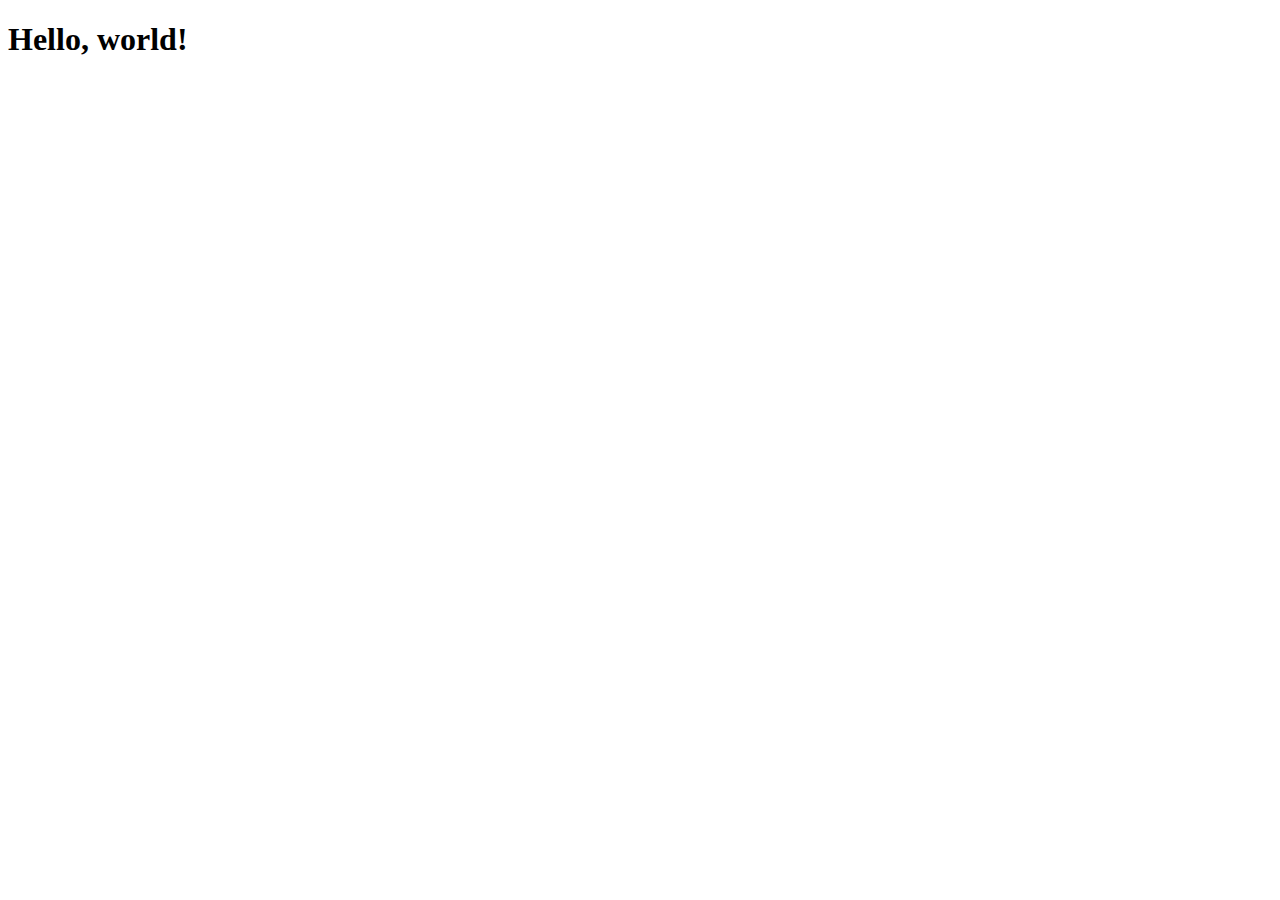
==== index.html @ c6c07dca "Adding index.html and style.css" ====
<!doctype html>
<html lang="en">
  <head>
    <meta charset="utf-8">
    <meta name="viewport" content="width=device-width, initial-scale=1">
    <title>Bootstrap demo</title>
    <link href="https://cdn.jsdelivr.net/npm/bootstrap@5.2.2/dist/css/bootstrap.min.css" rel="stylesheet" integrity="sha384-Zenh87qX5JnK2Jl0vWa8Ck2rdkQ2Bzep5IDxbcnCeuOxjzrPF/et3URy9Bv1WTRi" crossorigin="anonymous">
  </head>
  <body>
    <h1>Hello, world!</h1>
    <script src="https://cdn.jsdelivr.net/npm/bootstrap@5.2.2/dist/js/bootstrap.bundle.min.js" integrity="sha384-OERcA2EqjJCMA+/3y+gxIOqMEjwtxJY7qPCqsdltbNJuaOe923+mo//f6V8Qbsw3" crossorigin="anonymous"></script>
  </body>
</html>
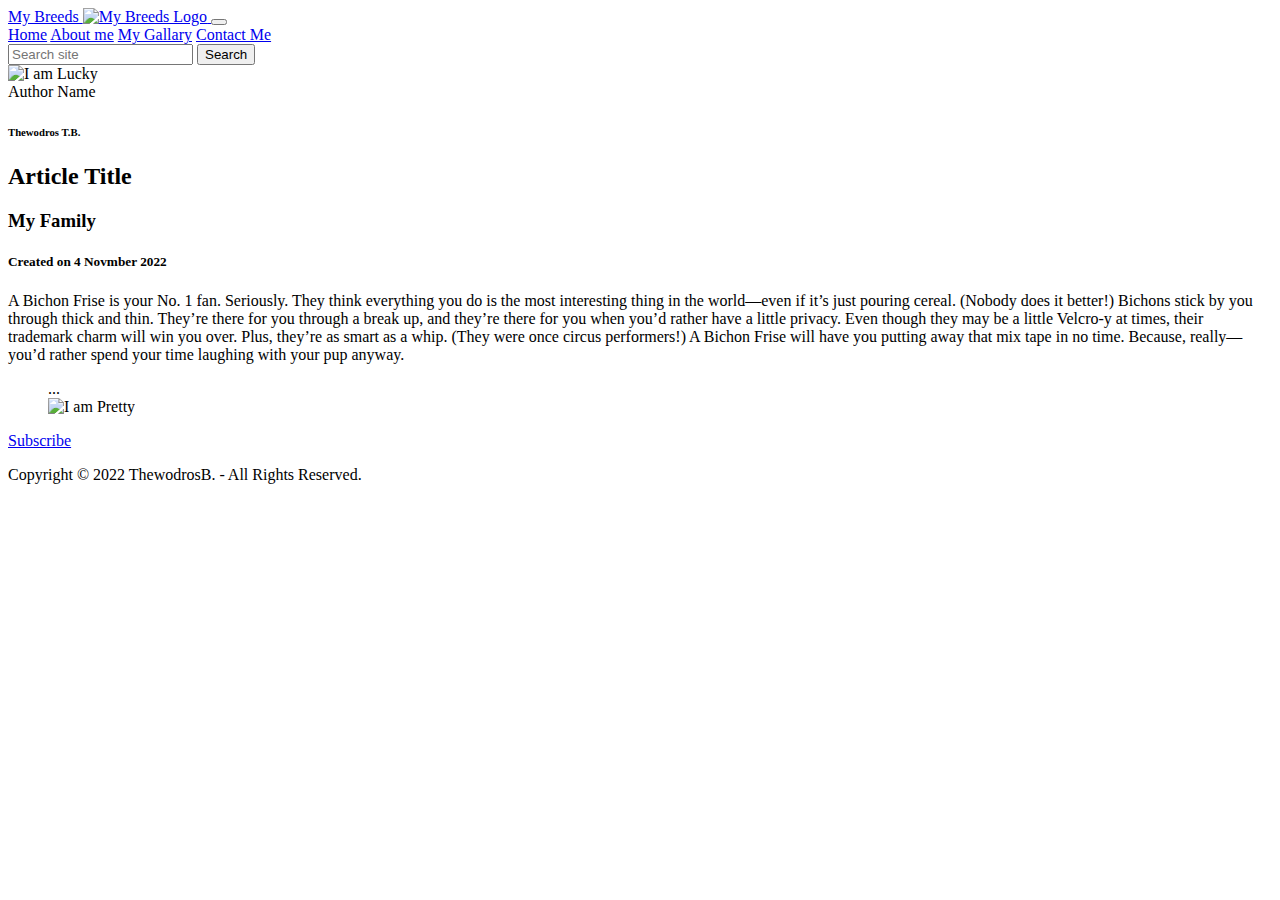
==== commit 92dec322: "Adding new index3 and update my page" ====
--- a/index.html
+++ b/index.html
@@ -1,13 +1,91 @@
-<!doctype html>
-<html lang="en">
-  <head>
-    <meta charset="utf-8">
-    <meta name="viewport" content="width=device-width, initial-scale=1">
-    <title>Bootstrap demo</title>
-    <link href="https://cdn.jsdelivr.net/npm/bootstrap@5.2.2/dist/css/bootstrap.min.css" rel="stylesheet" integrity="sha384-Zenh87qX5JnK2Jl0vWa8Ck2rdkQ2Bzep5IDxbcnCeuOxjzrPF/et3URy9Bv1WTRi" crossorigin="anonymous">
-  </head>
-  <body>
-    <h1>Hello, world!</h1>
+  <!doctype html>
+  <html lang="en">
+    <head>
+      <meta charset="utf-8">
+      <meta name="viewport" content="width=device-width, initial-scale=1">
+      <title>My Breeds</title>
+      <link href="https://cdn.jsdelivr.net/npm/bootstrap@5.2.2/dist/css/bootstrap.min.css" rel="stylesheet" integrity="sha384-Zenh87qX5JnK2Jl0vWa8Ck2rdkQ2Bzep5IDxbcnCeuOxjzrPF/et3URy9Bv1WTRi" crossorigin="anonymous">
+    </head>
+    <body>
+      
+      <!-- NAVBAR -->
+      <nav class="navbar navbar-expand-md 
+      navbar-dark bg-info">
+        <div class="container-fluid">
+          <a class="navbar-brand" href="#">My Breeds
+            <img src="https://tse1.explicit.bing.net/th?id=OIP.DiIJOTj-0YvEPE91k90MnAHaHT&pid=Api&P=0" alt="My Breeds Logo" height="30">
+          </a>
+          <button class="navbar-toggler" type="button" data-bs-toggle="collapse" data-bs-target="#navbarNavAltMarkup" aria-controls="navbarNavAltMarkup" aria-expanded="false" aria-label="Toggle navigation">
+            <span class="navbar-toggler-icon"></span>
+          </button>
+          <div class="collapse navbar-collapse" id="navbarNavAltMarkup">
+            <!-- NAVBAR LINKS -->
+            <div class="navbar-nav">
+              <a class="nav-link active" aria-current="page" href="#">Home</a>
+              <a class="nav-link" href="index1.html">About me</a>
+              <a class="nav-link" href="index2.html">My Gallary</a>
+              <a class="nav-link" href="index3.html">Contact Me</a>
+            </div>
+          </div>
+          <!-- SEARCH BOX -->
+          <form class="d-flex">
+            <input
+              class="form-control me-2"
+              type="search"
+              placeholder="Search site"/>
+            <button class="btn btn-primary" type="submit">
+              Search
+            </button>
+          </form>
+        </div>
+      </nav>
+      <img src="https://media-be.chewy.com/wp-content/uploads/2021/08/03114305/Bichon-Frise_FeaturedImage-1024x615.jpg" class="rounded mx-auto d-block" alt="I am Lucky">
+      <!-- ARTICLE -->
+      <div class="container mt-5">
+        <div class="row">
+          <div class="col-sm-2">Author Name</div>
+            <h6>Thewodros T.B.</h6>
+          <div class="col-sm-8">
+            <h2>Article Title</h2>
+              <h3>My Family</h3>
+            <h5>Created on 4 Novmber 2022</h5>
+            <p>
+              A Bichon Frise is your No. 1 fan. Seriously. They think everything you do is the most interesting thing in the world—even if it’s just pouring cereal. (Nobody does it better!) Bichons stick by you through thick and thin. They’re there for you through a break up, and they’re there for you when you’d rather have a little privacy. Even though they may be a little Velcro-y at times, their trademark charm will win you over. Plus, they’re as smart as a whip. (They were once circus performers!) A Bichon Frise will have you putting away that mix tape in no time. Because, really—you’d rather spend your time laughing with your pup anyway.
+            </p>
+          </div>
+        </div>
+      </div>
+      <!-- embed video here -->
+      <section>
+        <figure>
+          <figcaption>...</figcaption>
+          <img
+            src="https://www.akc.org/wp-content/uploads/2017/11/ANC2016-Conformation-BIS-David-0E9A3717.20200414171149637.jpg"
+            alt="I am Pretty"
+          />
+        </figure>     
+      </section>
+
+          <!-- Subscribe -->
+      <div class="row">
+        <div class="col">
+          <nav class="nav justify-content-center">
+            <a class="nav-link" href="#">Subscribe</a>
+          </nav>
+        </div>
+      </div>
+
+      
+
+    <!-- Copy right -->
+  <footer>
+      <div class="copyright-container">
+        <div class="justify-content-center">
+          <p class="header">
+            Copyright &copy; 2022 ThewodrosB. - All Rights Reserved.</p>
+        </div>
+      </div>
+    </footer>
     <script src="https://cdn.jsdelivr.net/npm/bootstrap@5.2.2/dist/js/bootstrap.bundle.min.js" integrity="sha384-OERcA2EqjJCMA+/3y+gxIOqMEjwtxJY7qPCqsdltbNJuaOe923+mo//f6V8Qbsw3" crossorigin="anonymous"></script>
-  </body>
-</html>+    </body>
+  </html>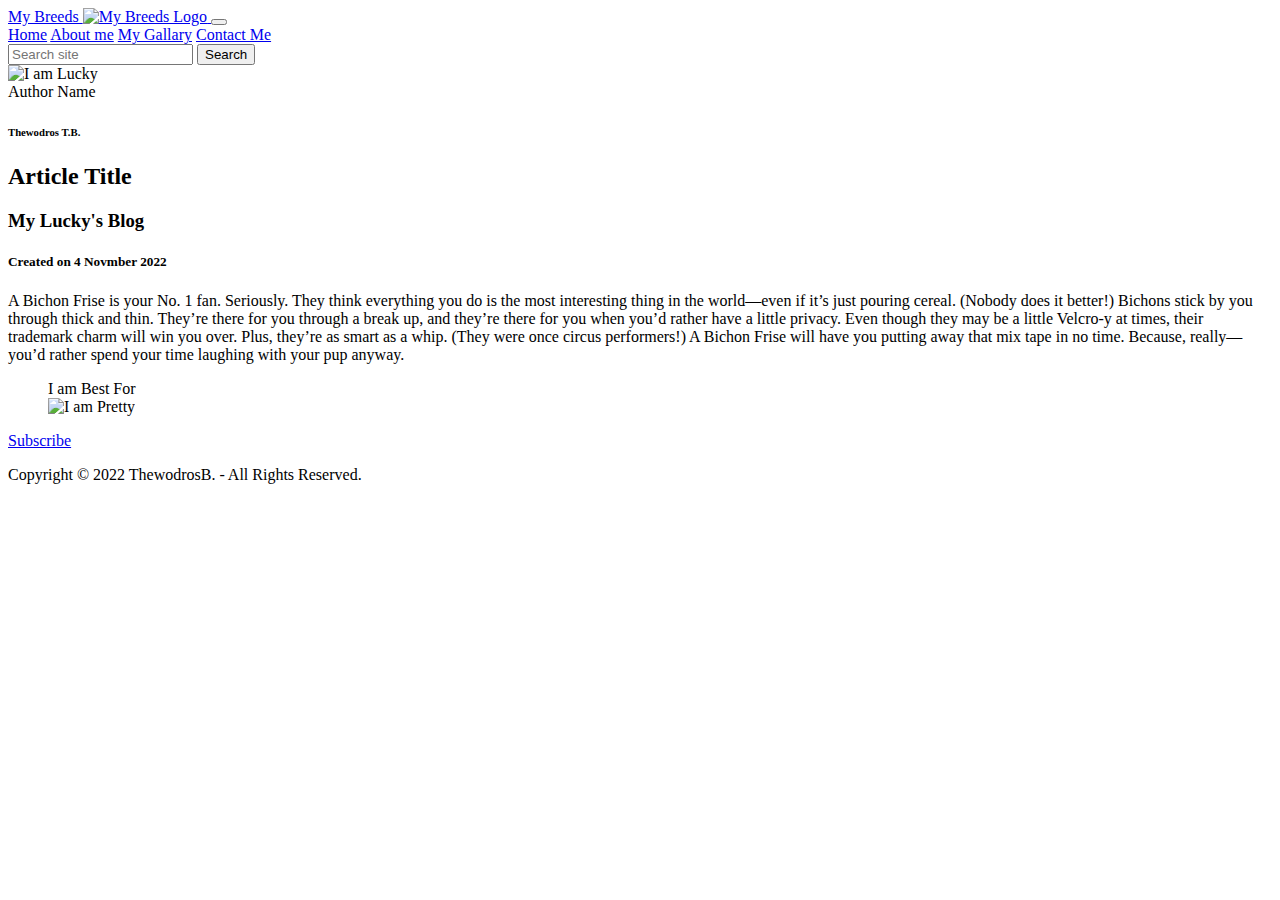
==== commit 4fe41560: "Adding some updates" ====
--- a/index.html
+++ b/index.html
@@ -47,7 +47,7 @@
             <h6>Thewodros T.B.</h6>
           <div class="col-sm-8">
             <h2>Article Title</h2>
-              <h3>My Family</h3>
+              <h3>My Lucky's Blog</h3>
             <h5>Created on 4 Novmber 2022</h5>
             <p>
               A Bichon Frise is your No. 1 fan. Seriously. They think everything you do is the most interesting thing in the world—even if it’s just pouring cereal. (Nobody does it better!) Bichons stick by you through thick and thin. They’re there for you through a break up, and they’re there for you when you’d rather have a little privacy. Even though they may be a little Velcro-y at times, their trademark charm will win you over. Plus, they’re as smart as a whip. (They were once circus performers!) A Bichon Frise will have you putting away that mix tape in no time. Because, really—you’d rather spend your time laughing with your pup anyway.
@@ -56,29 +56,30 @@
         </div>
       </div>
       <!-- embed video here -->
-      <section>
+      <div class="text-center">
         <figure>
-          <figcaption>...</figcaption>
+          <figcaption>I am Best For</figcaption>
           <img
-            src="https://www.akc.org/wp-content/uploads/2017/11/ANC2016-Conformation-BIS-David-0E9A3717.20200414171149637.jpg"
-            alt="I am Pretty"
-          />
+            src="https://www.akc.org/wp-content/uploads/2017/11/ANC2016-Conformation-BIS-David-0E9A3717.20200414171149637.jpg" class="rounded"
+            alt="I am Pretty"/>
         </figure>     
-      </section>
+      </div>
 
           <!-- Subscribe -->
       <div class="row">
         <div class="col">
           <nav class="nav justify-content-center">
-            <a class="nav-link" href="#">Subscribe</a>
+            <a class="nav-link" href="https://instagram.com/lucky_luckybichon?igshid=YmMyMTA2M2Y=">Subscribe</a>
           </nav>
         </div>
       </div>
 
-      
+      <div>
+        <link rel="stylesheet" href=" https://thewodrosb.github.io/My-First-Website/">
+      </div>
 
     <!-- Copy right -->
-  <footer>
+    <footer>
       <div class="copyright-container">
         <div class="justify-content-center">
           <p class="header">
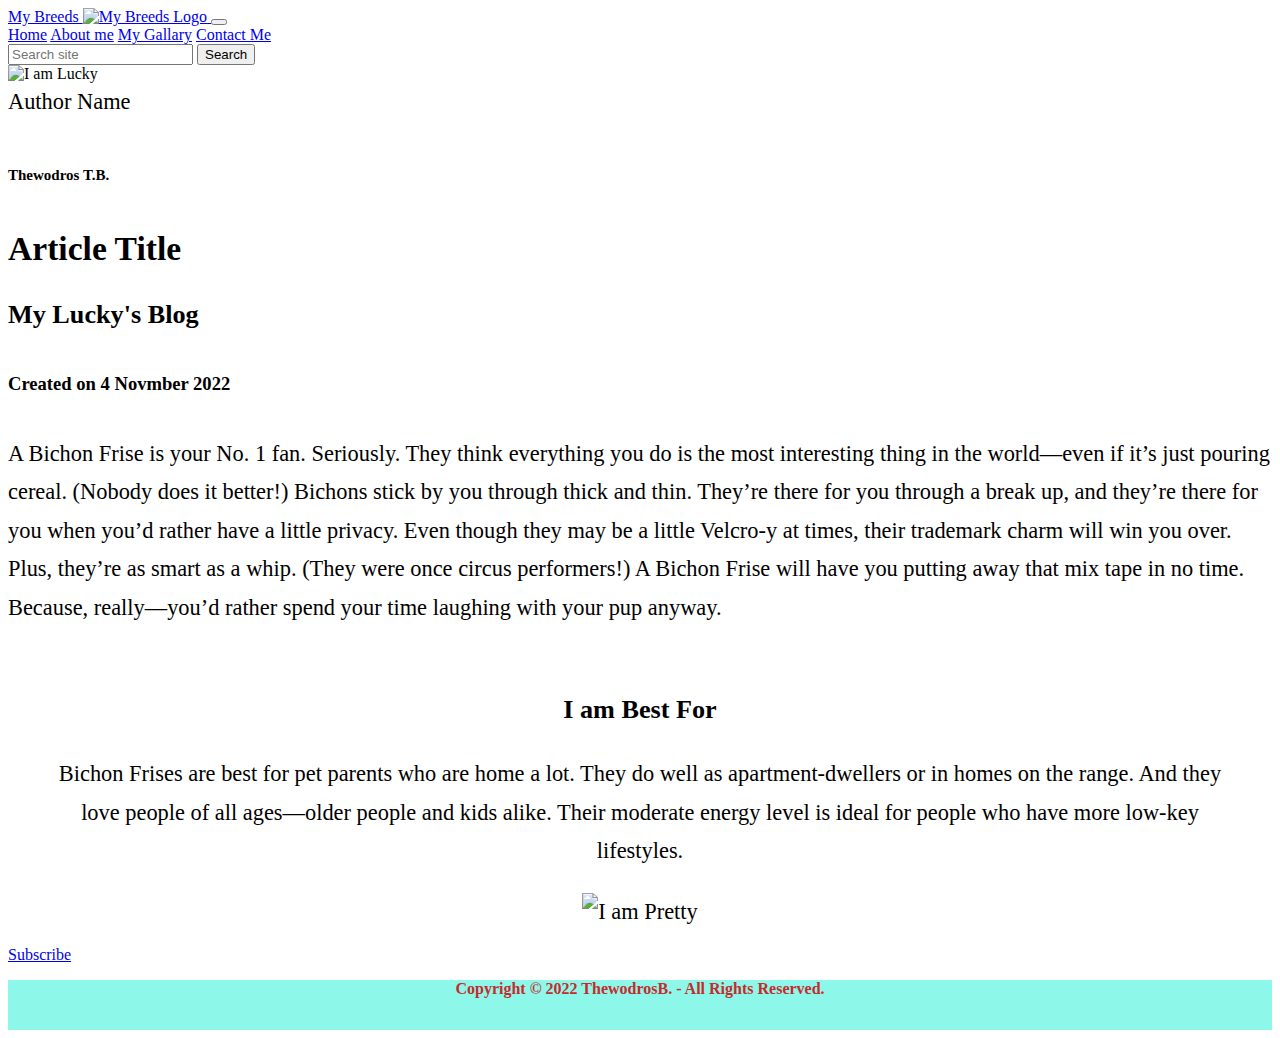
==== commit f6b19b76: "Adjusting padding and text on css and insert some texts" ====
--- a/index.html
+++ b/index.html
@@ -1,92 +1,98 @@
-  <!doctype html>
-  <html lang="en">
-    <head>
-      <meta charset="utf-8">
-      <meta name="viewport" content="width=device-width, initial-scale=1">
-      <title>My Breeds</title>
-      <link href="https://cdn.jsdelivr.net/npm/bootstrap@5.2.2/dist/css/bootstrap.min.css" rel="stylesheet" integrity="sha384-Zenh87qX5JnK2Jl0vWa8Ck2rdkQ2Bzep5IDxbcnCeuOxjzrPF/et3URy9Bv1WTRi" crossorigin="anonymous">
-    </head>
-    <body>
-      
-      <!-- NAVBAR -->
-      <nav class="navbar navbar-expand-md 
-      navbar-dark bg-info">
-        <div class="container-fluid">
-          <a class="navbar-brand" href="#">My Breeds
-            <img src="https://tse1.explicit.bing.net/th?id=OIP.DiIJOTj-0YvEPE91k90MnAHaHT&pid=Api&P=0" alt="My Breeds Logo" height="30">
-          </a>
-          <button class="navbar-toggler" type="button" data-bs-toggle="collapse" data-bs-target="#navbarNavAltMarkup" aria-controls="navbarNavAltMarkup" aria-expanded="false" aria-label="Toggle navigation">
-            <span class="navbar-toggler-icon"></span>
-          </button>
-          <div class="collapse navbar-collapse" id="navbarNavAltMarkup">
-            <!-- NAVBAR LINKS -->
-            <div class="navbar-nav">
-              <a class="nav-link active" aria-current="page" href="#">Home</a>
-              <a class="nav-link" href="index1.html">About me</a>
-              <a class="nav-link" href="index2.html">My Gallary</a>
-              <a class="nav-link" href="index3.html">Contact Me</a>
+    <!doctype html>
+    <html lang="en">
+      <head>
+        <meta charset="utf-8">
+        <meta name="viewport" content="width=device-width, initial-scale=1">
+        <title>My Breeds</title>
+        <link rel="stylesheet" href="./style.css">
+        <link href="https://cdn.jsdelivr.net/npm/bootstrap@5.2.2/dist/css/bootstrap.min.css" rel="stylesheet" integrity="sha384-Zenh87qX5JnK2Jl0vWa8Ck2rdkQ2Bzep5IDxbcnCeuOxjzrPF/et3URy9Bv1WTRi" crossorigin="anonymous">
+      </head>
+      <body>
+        
+        <!-- NAVBAR -->
+        <nav class="navbar navbar-expand-md 
+        navbar-dark bg-info">
+          <div class="container-fluid">
+            <a class="navbar-brand" href="#">My Breeds
+              <img src="https://tse1.explicit.bing.net/th?id=OIP.DiIJOTj-0YvEPE91k90MnAHaHT&pid=Api&P=0" alt="My Breeds Logo" height="30">
+            </a>
+            <button class="navbar-toggler" type="button" data-bs-toggle="collapse" data-bs-target="#navbarNavAltMarkup" aria-controls="navbarNavAltMarkup" aria-expanded="false" aria-label="Toggle navigation">
+              <span class="navbar-toggler-icon"></span>
+            </button>
+            <div class="collapse navbar-collapse" id="navbarNavAltMarkup">
+              <!-- NAVBAR LINKS -->
+              <div class="navbar-nav">
+                <a class="nav-link active" aria-current="page" href="index.html">Home</a>
+                <a class="nav-link" href="index1.html">About me</a>
+                <a class="nav-link" href="index2.html">My Gallary</a>
+                <a class="nav-link" href="index3.html">Contact Me</a>
+              </div>
             </div>
+            <!-- SEARCH BOX -->
+            <form class="d-flex">
+              <input
+                class="form-control me-2"
+                type="search"
+                placeholder="Search site"/>
+              <button class="btn btn-primary" type="submit">
+                Search
+              </button>
+            </form>
           </div>
-          <!-- SEARCH BOX -->
-          <form class="d-flex">
-            <input
-              class="form-control me-2"
-              type="search"
-              placeholder="Search site"/>
-            <button class="btn btn-primary" type="submit">
-              Search
-            </button>
-          </form>
-        </div>
-      </nav>
-      <img src="https://media-be.chewy.com/wp-content/uploads/2021/08/03114305/Bichon-Frise_FeaturedImage-1024x615.jpg" class="rounded mx-auto d-block" alt="I am Lucky">
-      <!-- ARTICLE -->
-      <div class="container mt-5">
-        <div class="row">
-          <div class="col-sm-2">Author Name</div>
-            <h6>Thewodros T.B.</h6>
-          <div class="col-sm-8">
-            <h2>Article Title</h2>
-              <h3>My Lucky's Blog</h3>
-            <h5>Created on 4 Novmber 2022</h5>
-            <p>
-              A Bichon Frise is your No. 1 fan. Seriously. They think everything you do is the most interesting thing in the world—even if it’s just pouring cereal. (Nobody does it better!) Bichons stick by you through thick and thin. They’re there for you through a break up, and they’re there for you when you’d rather have a little privacy. Even though they may be a little Velcro-y at times, their trademark charm will win you over. Plus, they’re as smart as a whip. (They were once circus performers!) A Bichon Frise will have you putting away that mix tape in no time. Because, really—you’d rather spend your time laughing with your pup anyway.
-            </p>
+        </nav>
+        <div>
+        <img src="https://media-be.chewy.com/wp-content/uploads/2021/08/03114305/Bichon-Frise_FeaturedImage-1024x615.jpg" class="rounded mx-auto d-block" alt="I am Lucky">
+      </div>
+        <!-- ARTICLE -->
+        <div id="Article"> 
+        <div class="container mt-5">
+          <div class="row">
+            <div class="col-sm-2">Author Name</div>
+              <h6>Thewodros T.B.</h6>
+            <div class="col-sm-9">
+              <h2>Article Title</h2>
+                <h3>My Lucky's Blog</h3>
+              <h5>Created on 4 Novmber 2022</h5>
+              <p>
+                A Bichon Frise is your No. 1 fan. Seriously. They think everything you do is the most interesting thing in the world—even if it’s just pouring cereal. (Nobody does it better!) Bichons stick by you through thick and thin. They’re there for you through a break up, and they’re there for you when you’d rather have a little privacy. Even though they may be a little Velcro-y at times, their trademark charm will win you over. Plus, they’re as smart as a whip. (They were once circus performers!) A Bichon Frise will have you putting away that mix tape in no time. Because, really—you’d rather spend your time laughing with your pup anyway.
+              </p>
+            </div>
           </div>
         </div>
       </div>
-      <!-- embed video here -->
-      <div class="text-center">
-        <figure>
-          <figcaption>I am Best For</figcaption>
-          <img
-            src="https://www.akc.org/wp-content/uploads/2017/11/ANC2016-Conformation-BIS-David-0E9A3717.20200414171149637.jpg" class="rounded"
-            alt="I am Pretty"/>
-        </figure>     
-      </div>
-
-          <!-- Subscribe -->
-      <div class="row">
-        <div class="col">
-          <nav class="nav justify-content-center">
-            <a class="nav-link" href="https://instagram.com/lucky_luckybichon?igshid=YmMyMTA2M2Y=">Subscribe</a>
-          </nav>
+        <!-- Best For here -->
+        <div id="BestFor">
+        <div class="text-center bg-info m-md-5">
+           <h3>I am Best For</h3> 
+            <p>Bichon Frises are best for pet parents who are home a lot. They do well as apartment-dwellers or in homes on the range. And they love people of all ages—older people and kids alike. Their moderate energy level is ideal for people who have more low-key lifestyles.</p>
+            <img
+              src="https://www.akc.org/wp-content/uploads/2017/11/ANC2016-Conformation-BIS-David-0E9A3717.20200414171149637.jpg" class="rounded"
+              alt="I am Pretty"/>    
         </div>
       </div>
 
-      <div>
-        <link rel="stylesheet" href=" https://thewodrosb.github.io/My-First-Website/">
-      </div>
+            <!-- Subscribe -->
+        <div class="row">
+          <div class="col">
+            <nav class="nav justify-content-center">
+              <a class="nav-link" href="https://instagram.com/lucky_luckybichon?igshid=YmMyMTA2M2Y=">Subscribe</a>
+            </nav>
+          </div>
+        </div>
 
-    <!-- Copy right -->
-    <footer>
-      <div class="copyright-container">
-        <div class="justify-content-center">
-          <p class="header">
-            Copyright &copy; 2022 ThewodrosB. - All Rights Reserved.</p>
+        <div>
+          <link rel="stylesheet" href=" https://thewodrosb.github.io/My-First-Website/">
         </div>
-      </div>
-    </footer>
-    <script src="https://cdn.jsdelivr.net/npm/bootstrap@5.2.2/dist/js/bootstrap.bundle.min.js" integrity="sha384-OERcA2EqjJCMA+/3y+gxIOqMEjwtxJY7qPCqsdltbNJuaOe923+mo//f6V8Qbsw3" crossorigin="anonymous"></script>
-    </body>
-  </html>+
+      <!-- Copy right -->
+      <footer>
+        <div class="copyright-container">
+          <div class="justify-content-center">
+            <p class="header">
+              Copyright &copy; 2022 ThewodrosB. - All Rights Reserved.</p>
+          </div>
+        </div>
+      </footer>
+      <script src="https://cdn.jsdelivr.net/npm/bootstrap@5.2.2/dist/js/bootstrap.bundle.min.js" integrity="sha384-OERcA2EqjJCMA+/3y+gxIOqMEjwtxJY7qPCqsdltbNJuaOe923+mo//f6V8Qbsw3" crossorigin="anonymous"></script>
+      </body>
+    </html>--- a/style.css
+++ b/style.css
@@ -0,0 +1,43 @@
+
+
+#Article {
+    text-align: left;
+    font-size: 1.4rem;
+    line-height: 2.4rem;
+}
+
+
+
+
+
+#BestFor {
+    padding: 15px 30px !important;
+      padding-top: 15px !important;
+      padding-right: 30px !important;
+      padding-bottom: 15px !important;
+      padding-left: 30px !important;
+    text-align: center;
+    font-size: 1.4rem;
+    line-height: 2.4rem;
+    margin-bottom: auto;
+    }
+
+#BestFor.h3 {
+    padding-bottom: 5px;
+    border-bottom: 3px solid #000 !important;
+    margin: 0,0,5px,0;
+}
+
+
+
+.copyright-container {
+    box-sizing: border-box;
+    padding-right: 20px;
+    padding-left: 20px;
+    background-color: rgb(141, 248, 234);
+    text-align: center;
+    width: 100%;
+    height: 50px;
+    font-weight: bold;
+    color: rgb(196, 44, 44);
+  }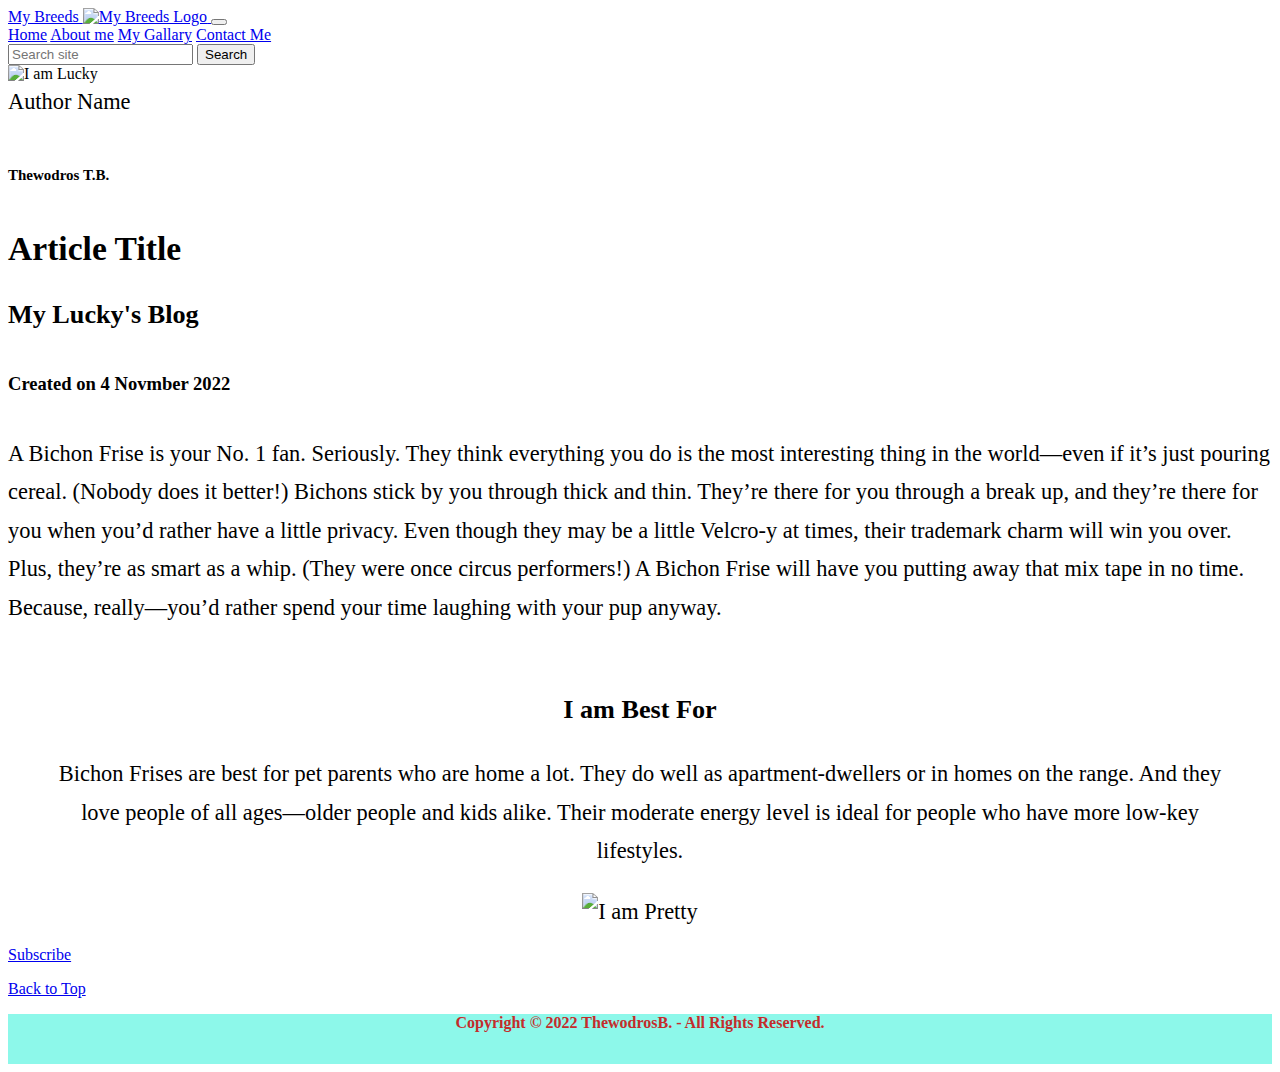
==== commit e38cf3cd: "Updating on the form and back to Top" ====
--- a/index.html
+++ b/index.html
@@ -1,98 +1,104 @@
-    <!doctype html>
-    <html lang="en">
-      <head>
-        <meta charset="utf-8">
-        <meta name="viewport" content="width=device-width, initial-scale=1">
-        <title>My Breeds</title>
-        <link rel="stylesheet" href="./style.css">
-        <link href="https://cdn.jsdelivr.net/npm/bootstrap@5.2.2/dist/css/bootstrap.min.css" rel="stylesheet" integrity="sha384-Zenh87qX5JnK2Jl0vWa8Ck2rdkQ2Bzep5IDxbcnCeuOxjzrPF/et3URy9Bv1WTRi" crossorigin="anonymous">
-      </head>
-      <body>
-        
-        <!-- NAVBAR -->
-        <nav class="navbar navbar-expand-md 
-        navbar-dark bg-info">
-          <div class="container-fluid">
-            <a class="navbar-brand" href="#">My Breeds
-              <img src="https://tse1.explicit.bing.net/th?id=OIP.DiIJOTj-0YvEPE91k90MnAHaHT&pid=Api&P=0" alt="My Breeds Logo" height="30">
-            </a>
-            <button class="navbar-toggler" type="button" data-bs-toggle="collapse" data-bs-target="#navbarNavAltMarkup" aria-controls="navbarNavAltMarkup" aria-expanded="false" aria-label="Toggle navigation">
-              <span class="navbar-toggler-icon"></span>
-            </button>
-            <div class="collapse navbar-collapse" id="navbarNavAltMarkup">
-              <!-- NAVBAR LINKS -->
-              <div class="navbar-nav">
-                <a class="nav-link active" aria-current="page" href="index.html">Home</a>
-                <a class="nav-link" href="index1.html">About me</a>
-                <a class="nav-link" href="index2.html">My Gallary</a>
-                <a class="nav-link" href="index3.html">Contact Me</a>
+      <!doctype html>
+      <html lang="en">
+        <head>
+          <meta charset="utf-8">
+          <meta name="viewport" content="width=device-width, initial-scale=1">
+          <title>My Breeds</title>
+          <link rel="stylesheet" href="./style.css">
+          <link href="https://cdn.jsdelivr.net/npm/bootstrap@5.2.2/dist/css/bootstrap.min.css" rel="stylesheet" integrity="sha384-Zenh87qX5JnK2Jl0vWa8Ck2rdkQ2Bzep5IDxbcnCeuOxjzrPF/et3URy9Bv1WTRi" crossorigin="anonymous">
+        </head>
+        <body>
+          <!-- Header NAVBAR -->
+        <header>
+          <nav class="navbar navbar-expand-md 
+          navbar-dark bg-info">
+            <div class="container-fluid">
+              <a class="navbar-brand" href="#">My Breeds
+                <img src="https://tse1.explicit.bing.net/th?id=OIP.DiIJOTj-0YvEPE91k90MnAHaHT&pid=Api&P=0" alt="My Breeds Logo" height="30">
+              </a>
+              <button class="navbar-toggler" type="button" data-bs-toggle="collapse" data-bs-target="#navbarNavAltMarkup" aria-controls="navbarNavAltMarkup" aria-expanded="false" aria-label="Toggle navigation">
+                <span class="navbar-toggler-icon"></span>
+              </button>
+              <div class="collapse navbar-collapse" id="navbarNavAltMarkup">
+                <!-- NAVBAR LINKS -->
+                <div class="navbar-nav">
+                  <a class="nav-link active" aria-current="page" href="index.html">Home</a>
+                  <a class="nav-link" href="index1.html">About me</a>
+                  <a class="nav-link" href="index2.html">My Gallary</a>
+                  <a class="nav-link" href="index3.html">Contact Me</a>
+                </div>
               </div>
+              <!-- SEARCH BOX -->
+              <form class="d-flex">
+                <input
+                  class="form-control me-2"
+                  type="search"
+                  placeholder="Search site"/>
+                <button class="btn btn-primary" type="submit">
+                  Search
+                </button>
+              </form>
             </div>
-            <!-- SEARCH BOX -->
-            <form class="d-flex">
-              <input
-                class="form-control me-2"
-                type="search"
-                placeholder="Search site"/>
-              <button class="btn btn-primary" type="submit">
-                Search
-              </button>
-            </form>
-          </div>
-        </nav>
-        <div>
-        <img src="https://media-be.chewy.com/wp-content/uploads/2021/08/03114305/Bichon-Frise_FeaturedImage-1024x615.jpg" class="rounded mx-auto d-block" alt="I am Lucky">
-      </div>
-        <!-- ARTICLE -->
-        <div id="Article"> 
-        <div class="container mt-5">
-          <div class="row">
-            <div class="col-sm-2">Author Name</div>
-              <h6>Thewodros T.B.</h6>
-            <div class="col-sm-9">
-              <h2>Article Title</h2>
-                <h3>My Lucky's Blog</h3>
-              <h5>Created on 4 Novmber 2022</h5>
-              <p>
-                A Bichon Frise is your No. 1 fan. Seriously. They think everything you do is the most interesting thing in the world—even if it’s just pouring cereal. (Nobody does it better!) Bichons stick by you through thick and thin. They’re there for you through a break up, and they’re there for you when you’d rather have a little privacy. Even though they may be a little Velcro-y at times, their trademark charm will win you over. Plus, they’re as smart as a whip. (They were once circus performers!) A Bichon Frise will have you putting away that mix tape in no time. Because, really—you’d rather spend your time laughing with your pup anyway.
-              </p>
+          </nav>
+        </header>
+          <div class="img-fluid">
+          <img src="https://media-be.chewy.com/wp-content/uploads/2021/08/03114305/Bichon-Frise_FeaturedImage-1024x615.jpg" class="rounded mx-auto d-block" alt="I am Lucky">
+        </div>
+          <!-- ARTICLE -->
+          <div id="Article"> 
+          <div class="container mt-5">
+            <div class="row">
+              <div class="col-sm-2">Author Name</div>
+                <h6>Thewodros T.B.</h6>
+              <div class="col-sm-9">
+                <h2>Article Title</h2>
+                  <h3>My Lucky's Blog</h3>
+                <h5>Created on 4 Novmber 2022</h5>
+                <p>
+                  A Bichon Frise is your No. 1 fan. Seriously. They think everything you do is the most interesting thing in the world—even if it’s just pouring cereal. (Nobody does it better!) Bichons stick by you through thick and thin. They’re there for you through a break up, and they’re there for you when you’d rather have a little privacy. Even though they may be a little Velcro-y at times, their trademark charm will win you over. Plus, they’re as smart as a whip. (They were once circus performers!) A Bichon Frise will have you putting away that mix tape in no time. Because, really—you’d rather spend your time laughing with your pup anyway.
+                </p>
+              </div>
             </div>
           </div>
         </div>
-      </div>
-        <!-- Best For here -->
-        <div id="BestFor">
-        <div class="text-center bg-info m-md-5">
-           <h3>I am Best For</h3> 
-            <p>Bichon Frises are best for pet parents who are home a lot. They do well as apartment-dwellers or in homes on the range. And they love people of all ages—older people and kids alike. Their moderate energy level is ideal for people who have more low-key lifestyles.</p>
-            <img
-              src="https://www.akc.org/wp-content/uploads/2017/11/ANC2016-Conformation-BIS-David-0E9A3717.20200414171149637.jpg" class="rounded"
-              alt="I am Pretty"/>    
-        </div>
-      </div>
-
-            <!-- Subscribe -->
-        <div class="row">
-          <div class="col">
-            <nav class="nav justify-content-center">
-              <a class="nav-link" href="https://instagram.com/lucky_luckybichon?igshid=YmMyMTA2M2Y=">Subscribe</a>
-            </nav>
+          <!-- Best For here -->
+          <div id="BestFor">
+          <div class="text-center bg-info m-md-5">
+            <h3>I am Best For</h3> 
+              <p>Bichon Frises are best for pet parents who are home a lot. They do well as apartment-dwellers or in homes on the range. And they love people of all ages—older people and kids alike. Their moderate energy level is ideal for people who have more low-key lifestyles.</p>
+              <img
+                src="https://www.akc.org/wp-content/uploads/2017/11/ANC2016-Conformation-BIS-David-0E9A3717.20200414171149637.jpg" class="rounded"
+                alt="I am Pretty"/>    
           </div>
         </div>
 
-        <div>
-          <link rel="stylesheet" href=" https://thewodrosb.github.io/My-First-Website/">
-        </div>
+              <!-- Subscribe -->
+          <div class="row">
+            <div class="col">
+              <nav class="nav justify-content-center">
+                <a class="nav-link" href="https://instagram.com/lucky_luckybichon?igshid=YmMyMTA2M2Y=">Subscribe</a>
+              </nav>
+            </div>
+          </div>
 
-      <!-- Copy right -->
-      <footer>
-        <div class="copyright-container">
-          <div class="justify-content-center">
-            <p class="header">
-              Copyright &copy; 2022 ThewodrosB. - All Rights Reserved.</p>
+          <div>
+            <link rel="stylesheet" href=" https://thewodrosb.github.io/My-First-Website/">
           </div>
-        </div>
-      </footer>
-      <script src="https://cdn.jsdelivr.net/npm/bootstrap@5.2.2/dist/js/bootstrap.bundle.min.js" integrity="sha384-OERcA2EqjJCMA+/3y+gxIOqMEjwtxJY7qPCqsdltbNJuaOe923+mo//f6V8Qbsw3" crossorigin="anonymous"></script>
-      </body>
-    </html>+
+        <!-- Back to Top & Copy right -->
+        <footer>
+          <div class="container">
+            <p class="float-end-mb-1">
+              <a href="#">Back to Top</a>
+            </p>
+          </div>
+          <div class="copyright-container">
+            <div class="justify-content-center">
+              <p class="header">
+                Copyright &copy; 2022 ThewodrosB. - All Rights Reserved.</p>
+            </div>
+          </div>
+        </footer>
+        <script src="https://cdn.jsdelivr.net/npm/bootstrap@5.2.2/dist/js/bootstrap.bundle.min.js" integrity="sha384-OERcA2EqjJCMA+/3y+gxIOqMEjwtxJY7qPCqsdltbNJuaOe923+mo//f6V8Qbsw3" crossorigin="anonymous"></script>
+        </body>
+      </html>--- a/style.css
+++ b/style.css
@@ -28,7 +28,9 @@
     margin: 0,0,5px,0;
 }
 
-
+.float-end {
+    float: right !important;
+}
 
 .copyright-container {
     box-sizing: border-box;
